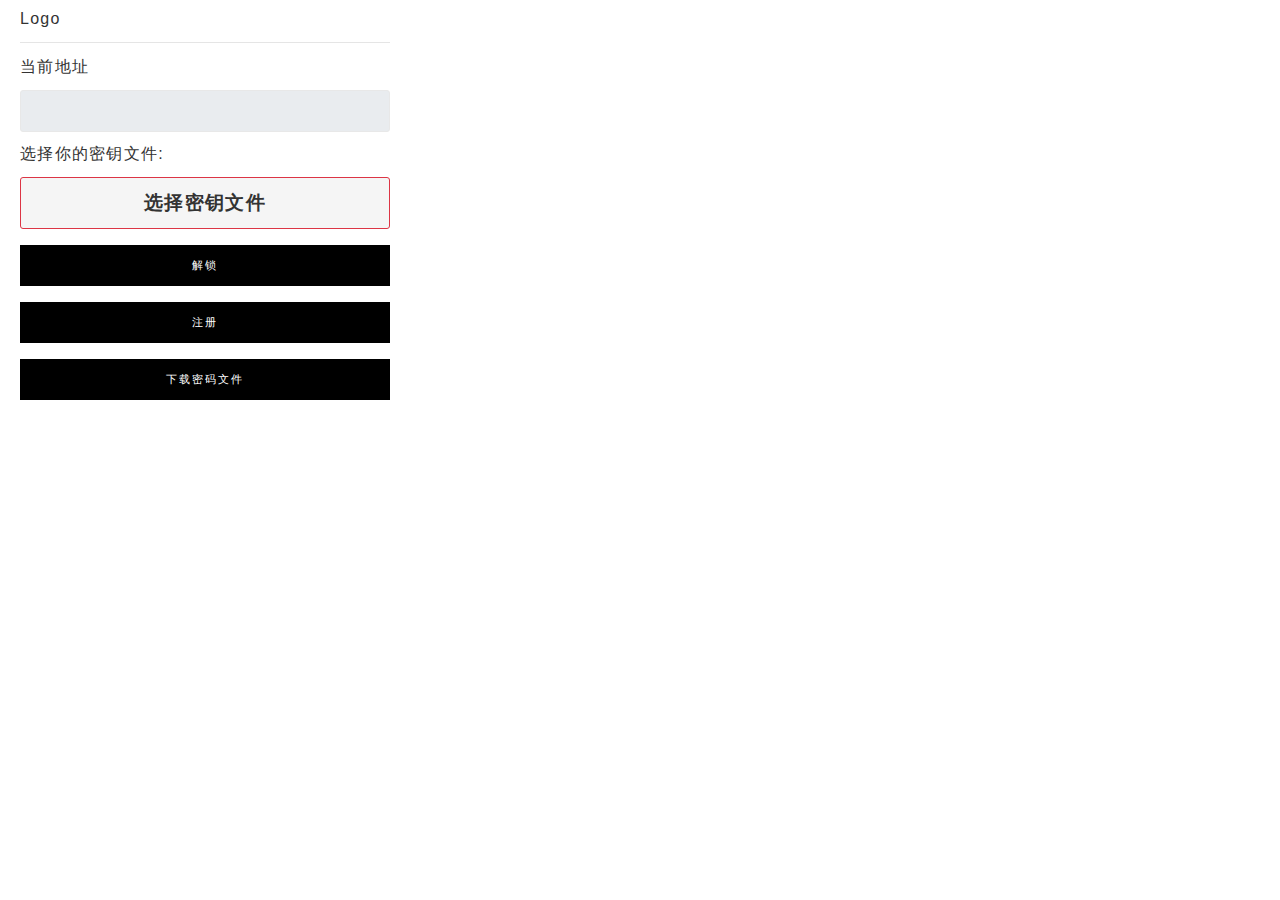
==== options.html @ 184bbb7f "init project" ====
<!DOCTYPE html>
<html lang="en">
<head>
    <meta charset="UTF-8">
    <link rel="stylesheet" href="options.css">
</head>
<body>
    <div id="main">
        <div class="logo container">Logo
            <hr>
        </div>
        <div class="wallet container">
            <label data-i18n="string_current_account">当前地址</label>
            <input type="text" class="user-wallet" id="nas-wallet" readonly="readonly" disabled>
        </div>

        <div class="func-area container">
            <p id="tip">选择你的密钥文件:</p>
            <label class="file" id="select-key">
                <span>选择密钥文件</span>
                <form id="form">
                    <input type="file" id="key" accept=".k">
                </form>
            </label>
            <input type="text" id="show-key" class="hidden user-wallet" readonly="readonly" disabled>
            <button class="btn btn-block" id="unlock" disabled>解锁</button>
            <button class="btn btn-block" id="register" disabled>注册</button>
            <a class="btn btn-block" id="download">下载密码文件</a>
        </div>
        <div class="show container hidden">
            <div class="top">
                <button class="btn btn-block" id="upload" data-i18n="string_upload">上传本地密码</button>
                <button class="btn btn-block" id="pull-list" data-i18n="string_pull">拉取密码列表</button>
            </div>
            <div class="header">
                <input id="input-search" type="text" placeholder="搜索密码"><button id="btn-search">Search</button>
            </div>
            <div class="content">
                <table>
                    <thead>
                        <th>网站</th>
                        <th>用户名</th>
                        <th>密码</th>
                    </thead>
                    <tbody id="t-body">

                    </tbody>
                </table>
            </div>
        </div>
    </div>

</body>
<script src="lib/crypto-js.min.js"></script>
<script src="lib/jquery-3.3.1.min.js"></script>
<script src="lib/nebulas.js"></script>
<script src="lib/nebPay.js"></script>
<script src="options.js"></script>

</html>
---- options.css ----
* {
    box-sizing: border-box;
}
body {
    margin: 0;
    display: flex;
    flex-direction: column;
    min-height: 100vh;
    font-size: 1rem;
    font-weight: 400;
    text-align: left;
    color: #333;
    line-height: 1.8;
    letter-spacing: 0.08rem;
    font-family: open sans, helvetica neue, helvetica, arial, sans-serif;
}
.container {
    width: 100%;
    padding-right: 15px;
    padding-left: 15px;
    margin-right: auto;
    margin-left: auto;
}
#main {
    width: 400px;
    margin: 5px;
    border-radius: 5px;
}
.logo {
    height: 40px;
}
hr {
    margin-top: 1rem;
    margin-bottom: 1rem;
    border: 0;
    border-top: 1px solid rgba(0,0,0,.1);
    box-sizing: content-box;
    height: 0;
    overflow: visible;
    display: block;
    unicode-bidi: isolate;
    -webkit-margin-before: 0.5em;
    -webkit-margin-after: 0.5em;
    -webkit-margin-start: auto;
    -webkit-margin-end: auto;
}
p {
    margin-bottom: .5rem;
    margin-top: .5rem;
}
label {
    display: inline-block;
    margin-bottom: .5rem;
    margin-top: .5rem;
}
.user-wallet {
    position: relative;
    background-color: #e9ecef;
    opacity: 1;
    border-radius: 3px;
    box-shadow: none;
    color: #565656;
    font-size: 0.875rem;
    line-height: 1.43;
    min-height: 3em;
    padding: 0.2em 1.07em 0.2em;
    border: 1px solid #e8e8e8;
    display: block;
    width: 100%;
    transition: border-color .15s ease-in-out,box-shadow .15s ease-in-out;
}

input[readonly] {
    cursor: default;
}
.func-area label.file {
    background-color: #f5f5f5;
    border-radius: 3px;
    cursor: pointer;
    display: block;
    font-size: 19px;
    font-weight: bold;
    height: auto;
    line-height: 50px;
    overflow: hidden;
    text-align: center;
    text-overflow: ellipsis;
    border: 1px solid #dc3545;
}
.func-area .file input {
    display: none;
}
.btn {
    font: 400 11px open sans, helvetica neue, helvetica, arial, sans-serif;
    cursor: pointer;
    background-color: black;
    border-radius: 0;
    color: white;
    font-weight: 500;
    letter-spacing: 2px;
    margin: 1rem 0 .5rem 0;
    padding: 0.75rem 2.1875rem;
    text-align: center;
    vertical-align: middle;
    border: 1px solid transparent;
    transition: color .15s ease-in-out,background-color .15s ease-in-out,border-color .15s ease-in-out,box-shadow .15s ease-in-out;
}

.btn-block {
    display: block;
    width: 100%;
}

.active {
    display: block; !important;
}
.hidden {
    display: none; !important;
}
[disabled] {
    cursor: not-allowed;
}
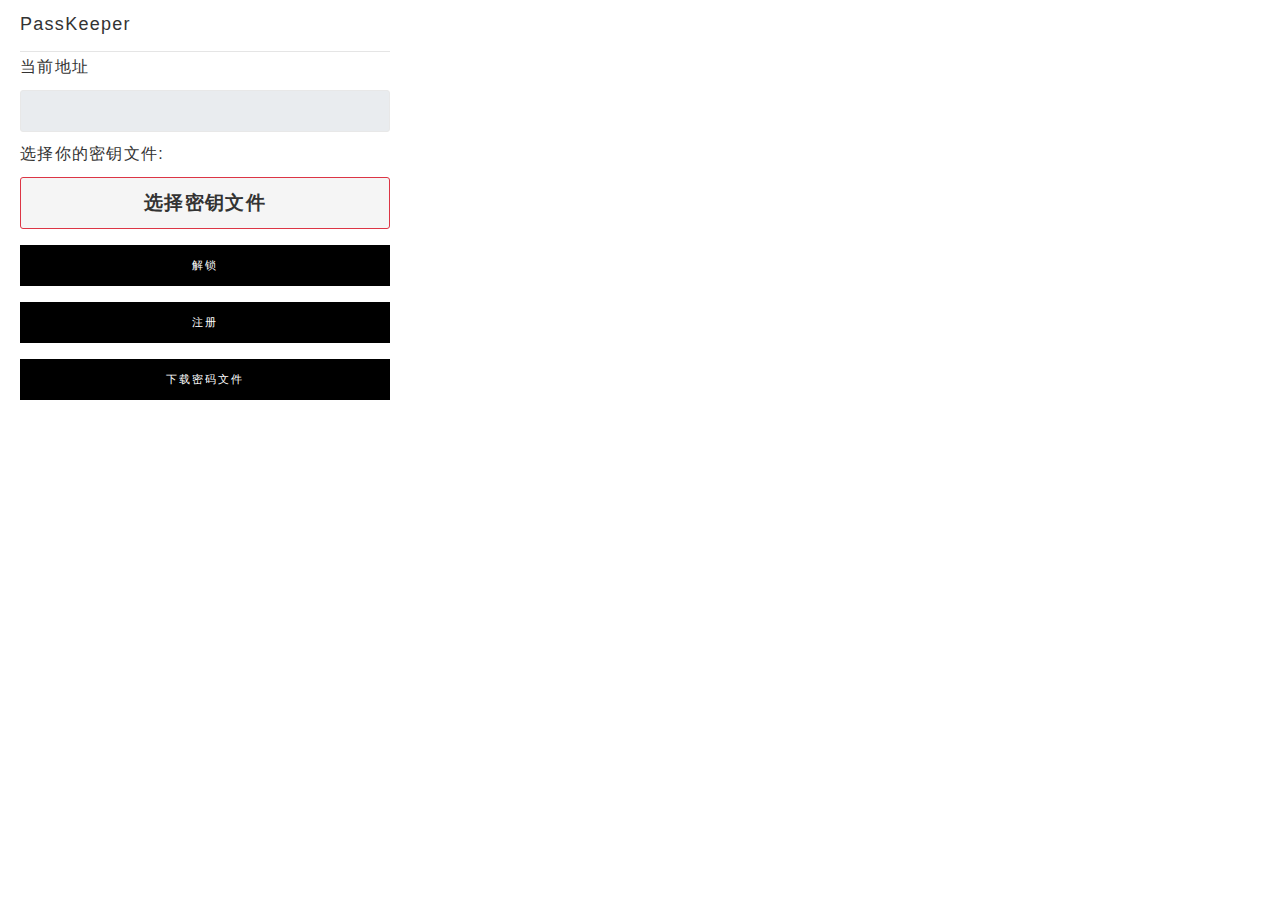
==== commit 18f89c5c: "bug fixed and i18n done" ====
--- a/options.html
+++ b/options.html
@@ -6,7 +6,9 @@
 </head>
 <body>
     <div id="main">
-        <div class="logo container">Logo
+        <div class="logo container">
+            <!--<img src="images/128.png" id="icon"> -->
+            <span class="title">PassKeeper</span>
             <hr>
         </div>
         <div class="wallet container">
@@ -15,17 +17,17 @@
         </div>
 
         <div class="func-area container">
-            <p id="tip">选择你的密钥文件:</p>
+            <p id="tip" data-i18n="string_select_file">选择你的密钥文件:</p>
             <label class="file" id="select-key">
-                <span>选择密钥文件</span>
+                <span data-i18n="string_select_file">选择密钥文件</span>
                 <form id="form">
                     <input type="file" id="key" accept=".k">
                 </form>
             </label>
             <input type="text" id="show-key" class="hidden user-wallet" readonly="readonly" disabled>
-            <button class="btn btn-block" id="unlock" disabled>解锁</button>
-            <button class="btn btn-block" id="register" disabled>注册</button>
-            <a class="btn btn-block" id="download">下载密码文件</a>
+            <button class="btn btn-block" id="unlock" disabled data-i18n="string_unlock">解锁</button>
+            <button class="btn btn-block" id="register" disabled data-i18n="string_register">注册</button>
+            <a class="btn btn-block" id="download" data-i18n="string_download">下载密码文件</a>
         </div>
         <div class="show container hidden">
             <div class="top">
@@ -33,17 +35,16 @@
                 <button class="btn btn-block" id="pull-list" data-i18n="string_pull">拉取密码列表</button>
             </div>
             <div class="header">
-                <input id="input-search" type="text" placeholder="搜索密码"><button id="btn-search">Search</button>
+                <input id="input-search" type="text" placeholder="Search"><button id="btn-search" data-i18n="string_search">Search</button>
             </div>
             <div class="content">
                 <table>
-                    <thead>
-                        <th>网站</th>
-                        <th>用户名</th>
-                        <th>密码</th>
+                    <thead id="t-head">
+                        <th data-i18n="string_host">网站</th>
+                        <th data-i18n="string_account">用户名</th>
+                        <th data-i18n="string_password">密码</th>
                     </thead>
                     <tbody id="t-body">
-
                     </tbody>
                 </table>
             </div>
--- a/options.css
+++ b/options.css
@@ -28,6 +28,16 @@
 }
 .logo {
     height: 40px;
+}
+#icon {
+    height: 36px;
+    width: 36px;
+    display: inline-block;
+}
+.title {
+    line-height: 38px;
+    font-size: 18px;
+    text-align: center;
 }
 hr {
     margin-top: 1rem;
@@ -119,4 +129,51 @@
 }
 [disabled] {
     cursor: not-allowed;
+}
+#input-search {
+    width: 300px;
+    height: 38px;
+    background-color: #e9ecef;
+    opacity: 1;
+    border-radius: 3px;
+    box-shadow: none;
+    color: #565656;
+    font-size: 0.875rem;
+    line-height: 1.43;
+    min-height: 3em;
+    padding: 0.2em 1.07em 0.2em;
+    border: 1px solid #e8e8e8;
+    transition: border-color .15s ease-in-out,box-shadow .15s ease-in-out;
+}
+#btn-search {
+    margin-left: 10px;
+    width: 60px;
+    height: 40px;
+    background: #000;
+    color: #fff;
+    font-weight: 500;
+    letter-spacing: 2px;
+    text-align: center;
+}
+#t-body {
+    color: #565656;
+    font-size: 0.875rem;
+    line-height: 1.43;
+}
+#t-body td {
+    max-width: 112px;
+    white-space: nowrap;
+    text-overflow: ellipsis;
+    overflow: hidden;
+    cursor: pointer;
+
+}
+#t-head th{
+    min-width: 112px;
+}
+#t-body td[colspan]{
+    width: 200px;
+}
+.show .header {
+    margin-bottom: 10px;
 }